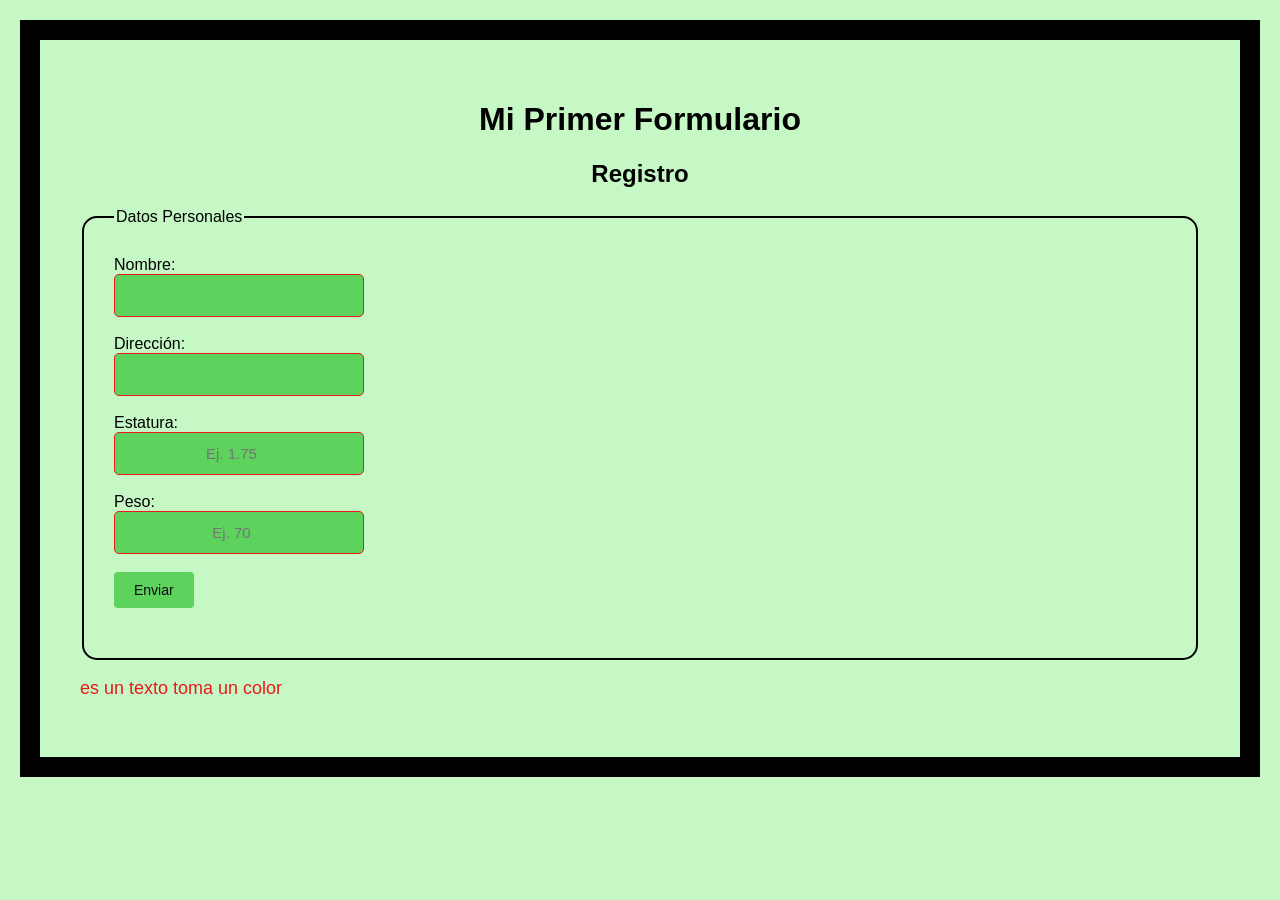
==== index.html @ 67fefa96 "Add files via upload" ====
<!DOCTYPE html>
<html lang="es">

<head>
    <meta charset="UTF-8">
    <meta name="viewport" content="width=device-width, initial-scale=1.0">

    <title>Registro</title>

    <link rel="stylesheet" href="index.css">
</head>

<body>




    
  

    <h1>Mi Primer Formulario</h1>

    <h2>Registro</h2>

    <fieldset>
        <legend>Datos Personales</legend>

        Nombre:<br>
        <input type="text" name="nombre" class="caja-curva input-con-padding">
        <br><br>

        Dirección:<br>
        <input type="text" name="direccion" class="caja-curva input-con-padding">
        <br><br>

        Estatura:<br>
        <input 
            type="number"
            id="estatura"
            class="caja-curva input-con-padding"
            step="0.01"
            placeholder="Ej. 1.75">
        <br><br>

        Peso:<br>
        <input 
            type="number"
            id="peso"
            class="caja-curva input-con-padding"
            step="0.01"
            placeholder="Ej. 70">
        <br><br>

        <button 
            type="button"
            class="btn-profecional"
            onclick="calcularIMC()">
            Enviar
        </button>

        <p id="resultado"></p>

    </fieldset>

    <p>es un texto toma un color</p>

    <script src="index.js"></script>

</body>

</html>
---- index.css ----
body {
    background-color: rgb(198, 248, 198);
    border: 20px solid black;
    padding: 40px;
    font-family: Arial, sans-serif;
    margin: 20px;
}

/* Título principal */
h1 {
    text-align: center;
}

/* Subtítulo */
h2 {
    text-align: center;
}

/* Caja del formulario */
fieldset {
    border: 2px solid black;
    border-radius: 15px;
    padding: 30px;
}

/* Campos */
.caja-curva {
    background-color: rgb(93, 210, 93);
    border: 2px solid black;
    border-radius: 15px;
    padding: 12px;
    width: 250px;
    font-size: 15px;
    text-align: center;
}

/* Inputs */
.input-con-padding {
    padding: 12px;
    width: 250px;
    font-size: 15px;
    border: 1px solid #eb1919;
    border-radius: 5px;
    box-sizing: border-box;
}

/* Botón */
.btn-profecional {
    background-color: rgb(93, 210, 93);
    color: #0b0b0b;
    border: none;
    padding: 10px 20px;
    font-size: 14px;
    border-radius: 4px;
    cursor: pointer;
}

/* Efecto del botón */
.btn-profecional:hover {
    background-color: rgb(50, 180, 50);
}

/* Resultado del IMC */
#resultado {
    color: #000000;
    font-size: 20px;
    font-weight: bold;
}

/* Texto */
body > p {
    color: #eb1919;
    font-size: 18px;
}
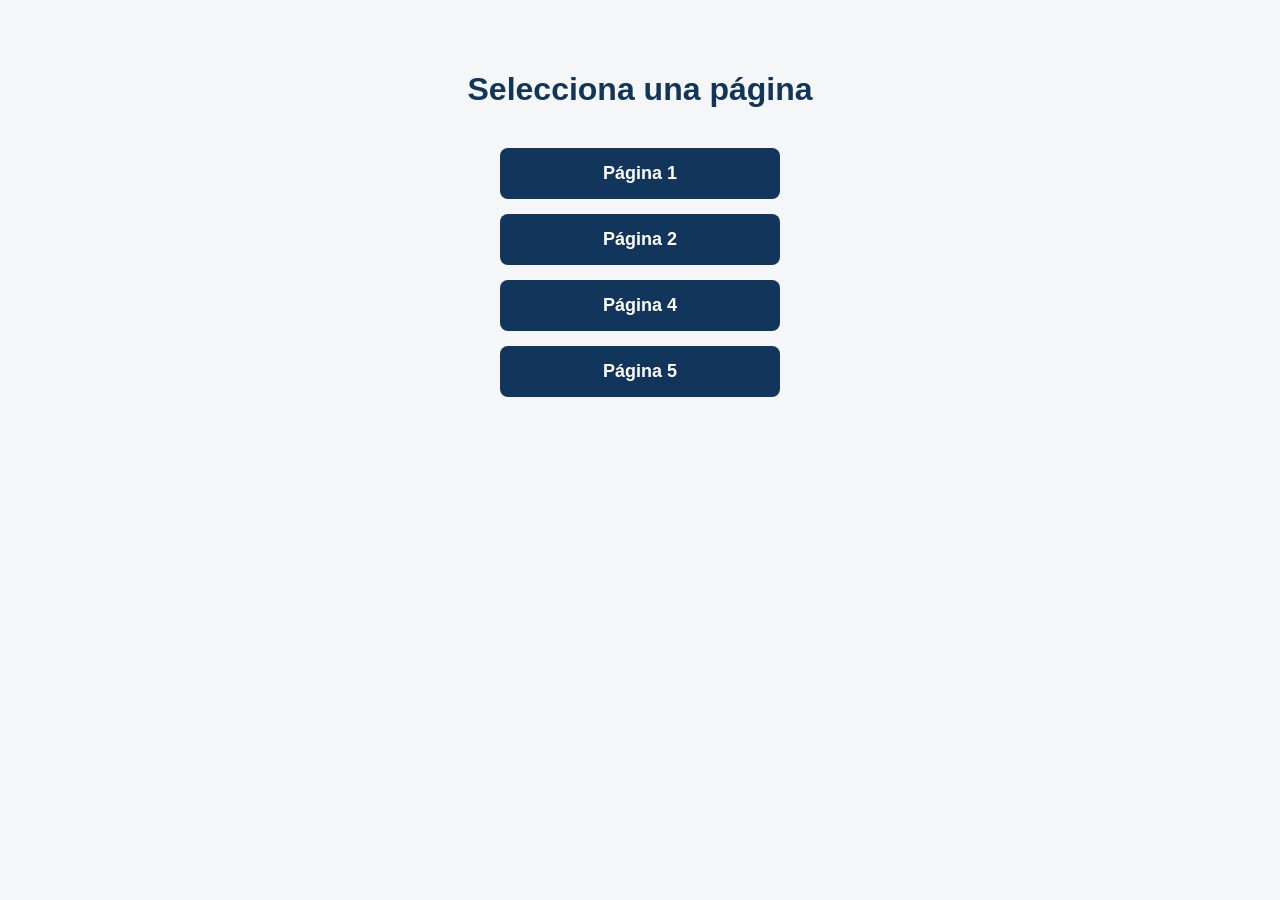
==== commit 352f42d7: "Add files via upload" ====
--- a/index.html
+++ b/index.html
@@ -1,71 +1,29 @@
 <!DOCTYPE html>
 <html lang="es">
-
 <head>
     <meta charset="UTF-8">
     <meta name="viewport" content="width=device-width, initial-scale=1.0">
-
-    <title>Registro</title>
+    <title>Menú principal</title>
 
     <link rel="stylesheet" href="index.css">
 </head>
 
 <body>
 
+    <h1>Selecciona una página</h1>
+
+    
+
+    <a href="ANG.html">Página 1</a>
+
+    <a href="ANGEL.html">Página 2</a>
 
 
+    <a href="maka.html">Página 4</a>
+
+    <a href="TAZ.HTML">Página 5</a>
 
     
-  
-
-    <h1>Mi Primer Formulario</h1>
-
-    <h2>Registro</h2>
-
-    <fieldset>
-        <legend>Datos Personales</legend>
-
-        Nombre:<br>
-        <input type="text" name="nombre" class="caja-curva input-con-padding">
-        <br><br>
-
-        Dirección:<br>
-        <input type="text" name="direccion" class="caja-curva input-con-padding">
-        <br><br>
-
-        Estatura:<br>
-        <input 
-            type="number"
-            id="estatura"
-            class="caja-curva input-con-padding"
-            step="0.01"
-            placeholder="Ej. 1.75">
-        <br><br>
-
-        Peso:<br>
-        <input 
-            type="number"
-            id="peso"
-            class="caja-curva input-con-padding"
-            step="0.01"
-            placeholder="Ej. 70">
-        <br><br>
-
-        <button 
-            type="button"
-            class="btn-profecional"
-            onclick="calcularIMC()">
-            Enviar
-        </button>
-
-        <p id="resultado"></p>
-
-    </fieldset>
-
-    <p>es un texto toma un color</p>
-
-    <script src="index.js"></script>
 
 </body>
-
 </html>
--- a/index.css
+++ b/index.css
@@ -1,74 +1,37 @@
 body {
-    background-color: rgb(198, 248, 198);
-    border: 20px solid black;
-    padding: 40px;
-    font-family: Arial, sans-serif;
-    margin: 20px;
+ 
+    font-family:Arial,sans-serif;
+    background-color: #f4f6f8;
+    color: #1f2937;
+    text-align: center;
+    margin: 0;
+    padding: 50px;
+
 }
 
-/* Título principal */
-h1 {
-    text-align: center;
+
+h1{
+
+   color: #12355b;
+   margin-bottom: 40px;
 }
 
-/* Subtítulo */
-h2 {
-    text-align: center;
+
+a{
+   display: block;
+   width: 250px;
+   margin: 15px auto;
+   padding: 15px;
+   background-color: #12355b;
+   color: white;
+   text-decoration: none;
+   border-radius: 8px;
+   font-size: 18px;
+   font-weight:  bold;
 }
 
-/* Caja del formulario */
-fieldset {
-    border: 2px solid black;
-    border-radius: 15px;
-    padding: 30px;
-}
 
-/* Campos */
-.caja-curva {
-    background-color: rgb(93, 210, 93);
-    border: 2px solid black;
-    border-radius: 15px;
-    padding: 12px;
-    width: 250px;
-    font-size: 15px;
-    text-align: center;
-}
+a:hover{
 
-/* Inputs */
-.input-con-padding {
-    padding: 12px;
-    width: 250px;
-    font-size: 15px;
-    border: 1px solid #eb1919;
-    border-radius: 5px;
-    box-sizing: border-box;
-}
-
-/* Botón */
-.btn-profecional {
-    background-color: rgb(93, 210, 93);
-    color: #0b0b0b;
-    border: none;
-    padding: 10px 20px;
-    font-size: 14px;
-    border-radius: 4px;
-    cursor: pointer;
-}
-
-/* Efecto del botón */
-.btn-profecional:hover {
-    background-color: rgb(50, 180, 50);
-}
-
-/* Resultado del IMC */
-#resultado {
-    color: #000000;
-    font-size: 20px;
-    font-weight: bold;
-}
-
-/* Texto */
-body > p {
-    color: #eb1919;
-    font-size: 18px;
+    background-color: #1d70a2;
 }
